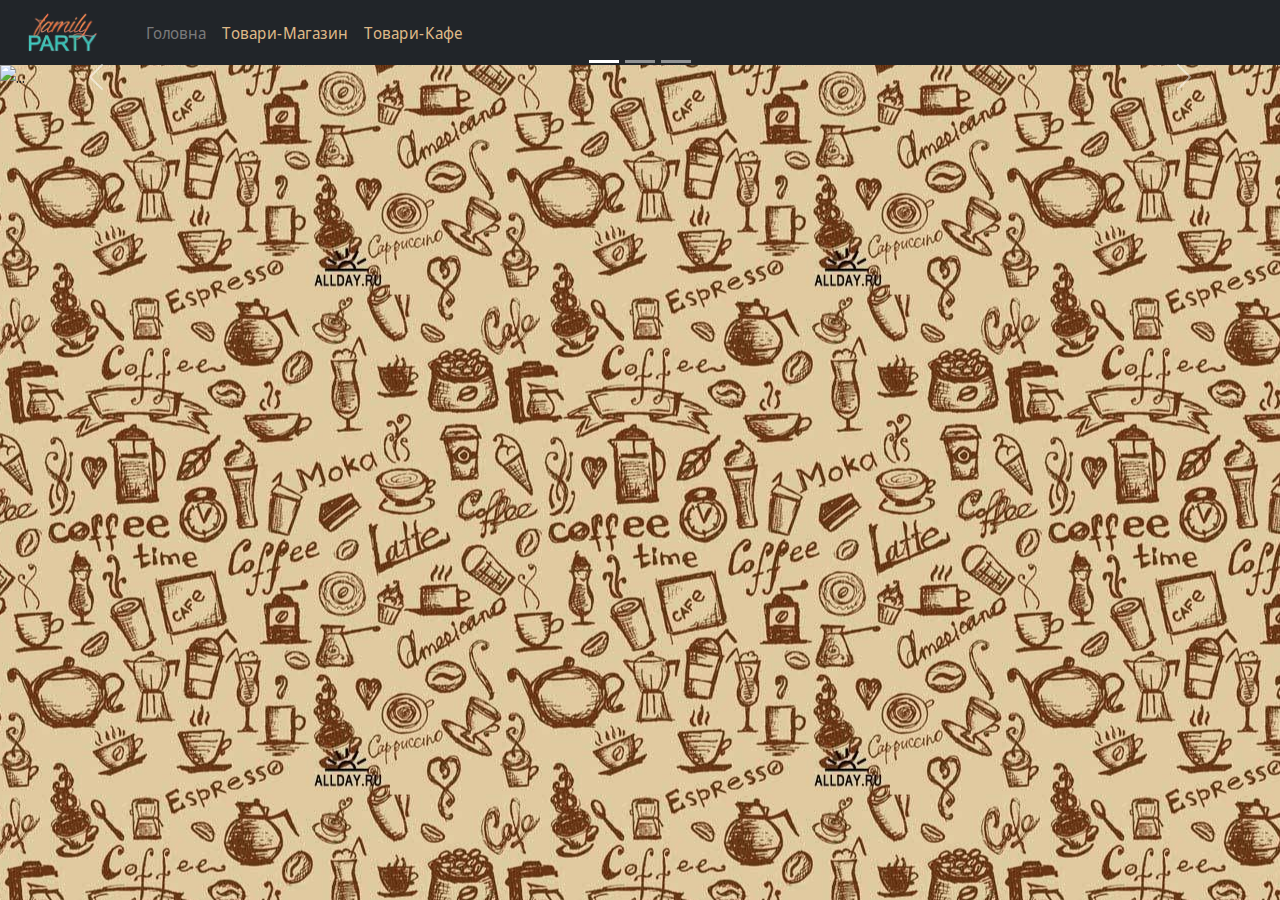
==== index.html @ ac12a8b1 "Add files via upload" ====
<!DOCTYPE html>
<html lang="en">

<head>
  <meta charset="UTF-8">
  <meta name="viewport" content="width=device-width, initial-scale=1.0">
  <link rel="stylesheet" href="css/bootstrap.rtl.min.css">
  <link rel="stylesheet" href="source/ctyles/mycss.css">
  <title>FamilyParty</title>
</head>

<body>
  <header>
    <style>
      body {
        background-image: url('source/files/background.jpg');
        background-position: center;
      }
    </style>
    <nav class="navbar navbar-expand-lg bg-dark">
      <div class="container-fluid">
        <a class="navbar-brand" href="index.html"><img src="source/files/logo-no-fon.png"></a>
        <button class="navbar-toggler" type="button" data-bs-toggle="collapse" data-bs-target="#navbarNav"
          aria-controls="navbarNav" aria-expanded="false" aria-label="Toggle navigation">
          <span class="navbar-toggler-icon"></span>
        </button>
        <div class="collapse navbar-collapse" id="navbarNav">
          <ul class="navbar-nav">
            <li class="nav-item">
              <a class="nav-link active" aria-current="page" href="index.html">Головна</a>
            </li>
            <li class="nav-item">
              <a class="nav-link" href="pricing.html">Товари-Магазин</a>
            </li>
            <li class="nav-item">
              <a class="nav-link" href="pricing-koffe.html">Товари-Кафе</a>
            </li>
          </ul>
        </div>
      </div>
    </nav>
  </header>

  <section>
    <div id="carouselExampleIndicators" class="carousel slide" data-bs-ride="true">
      <div class="carousel-indicators">
        <button type="button" data-bs-target="#carouselExampleIndicators" data-bs-slide-to="0" class="active"
          aria-current="true" aria-label="Slide 1"></button>
        <button type="button" data-bs-target="#carouselExampleIndicators" data-bs-slide-to="1"
          aria-label="Slide 2"></button>
        <button type="button" data-bs-target="#carouselExampleIndicators" data-bs-slide-to="2"
          aria-label="Slide 3"></button>
      </div>
      <div class="carousel-inner">
        <div class="carousel-item active">
          <img src="https://alfa555.ru/content/iblocks/o_polze_i_vrede_kofe_1280x500.jpg" class="d-block w-100"
            alt="...">
        </div>
        <div class="carousel-item">
          <img src="https://alfa555.ru/content/iblocks/o_polze_i_vrede_kofe_1280x500.jpg" class="d-block w-100"
            alt="...">
        </div>
        <div class="carousel-item">
          <img src="https://alfa555.ru/content/iblocks/o_polze_i_vrede_kofe_1280x500.jpg" class="d-block w-100"
            alt="...">
        </div>
      </div>
      <button class="carousel-control-prev" type="button" data-bs-target="#carouselExampleIndicators"
        data-bs-slide="prev">
        <span class="carousel-control-prev-icon" aria-hidden="true"></span>
        <span class="visually-hidden">Previous</span>
      </button>
      <button class="carousel-control-next" type="button" data-bs-target="#carouselExampleIndicators"
        data-bs-slide="next">
        <span class="carousel-control-next-icon" aria-hidden="true"></span>
        <span class="visually-hidden">Next</span>
      </button>
    </div>
  </section>

  <footer>

  </footer>

  <script src="js/bootstrap.bundle.js"></script>
</body>

</html>
---- source/ctyles/mycss.css ----
@import url('https://fonts.googleapis.com/css?family=Noto Sans Display&display=swap');


body {
    font-family: Noto Sans Display, serif;
}

.nav-link {
    color: burlywood;
}

.navbar-nav .nav-link.active {
    color: rgb(122, 122, 122);
}

.navbar-brand img {
    width: 70px;
}

.navbar-toggler {
    background-color: rgb(122, 122, 122);
}

.card {
    box-shadow: -12px 12px 62px 7px #000000;
    background: rgba(0, 0, 0, 0.8);
    color: burlywood;
}

.sidebar {
    color: burlywood;
    background: rgba(0, 0, 0, 0.8);
}

.btn-primary {
    --bs-btn-color: #fff;
    --bs-btn-bg: burlywood;
    --bs-btn-border-color: burlywood;
    --bs-btn-hover-color: #fff;
    --bs-btn-hover-bg: burlywood;
    --bs-btn-hover-border-color: burlywood;
    --bs-btn-focus-shadow-rgb: 49, 132, 253;
    --bs-btn-active-color: #fff;
    --bs-btn-active-bg: burlywood;
    --bs-btn-active-border-color: burlywood;
    --bs-btn-active-shadow: inset 0 3px 5px rgba(0, 0, 0, 0.125);
    --bs-btn-disabled-color: #fff;
    --bs-btn-disabled-bg: burlywood;
    --bs-btn-disabled-border-color: burlywood;
}

/* Ссылка в обычном состоянии */
a {
    color: gray;
    /* синий цвет */
    text-decoration: none;
    /* Убирает подчеркивание */
}

/* Ссылка при наведении курсора */
a:hover {
    color: #FF6347;
    /* изменяет цвет на томатный */
    text-decoration: underline;
    /* добавляет подчеркивание при наведении */
}

/* Ссылка в активном состоянии (когда на нее нажали) */
a:active {
    color: #FF4500;
    /* оранжевый цвет при нажатии */
}
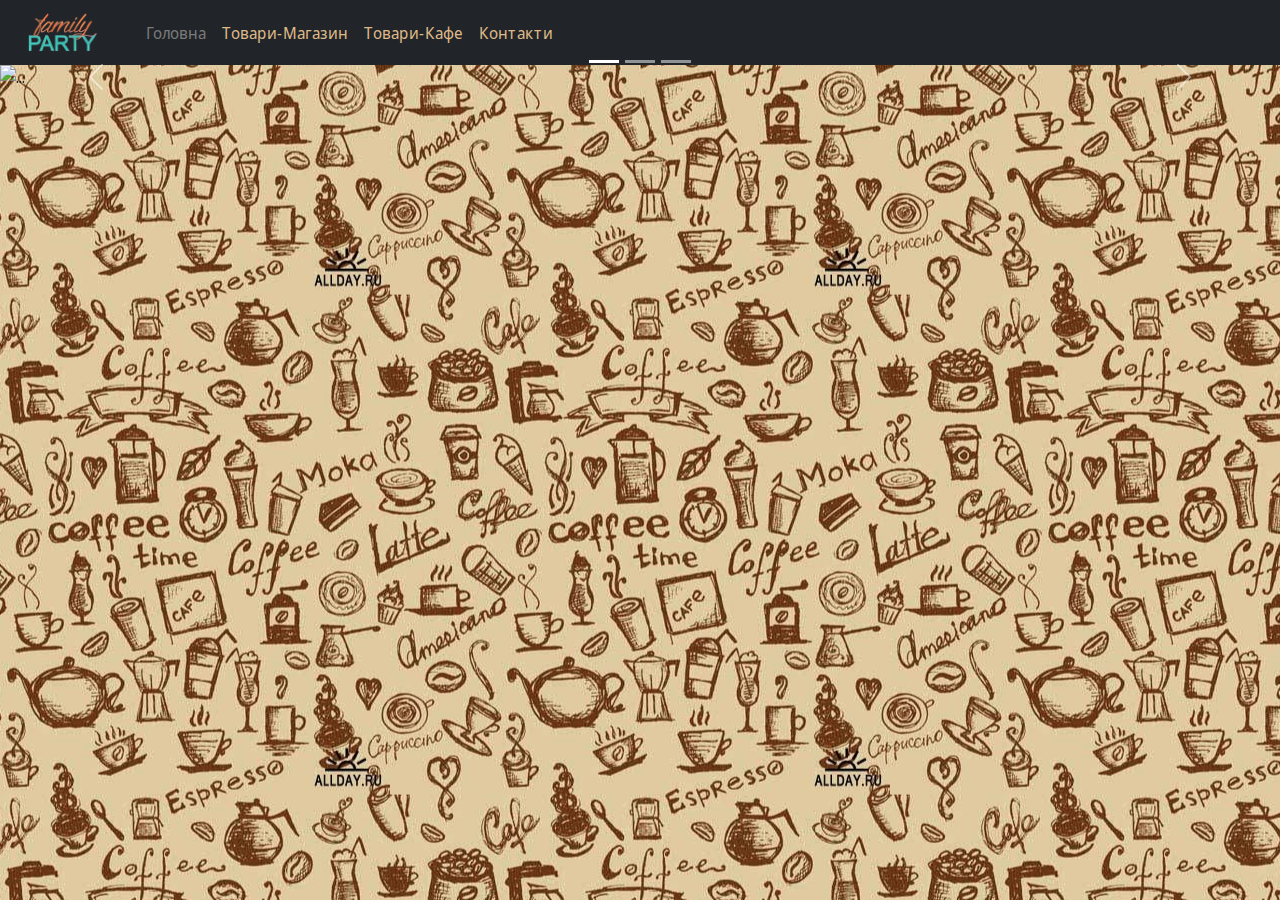
==== commit 5bb0d2bf: "Add files via upload" ====
--- a/index.html
+++ b/index.html
@@ -4,8 +4,14 @@
 <head>
   <meta charset="UTF-8">
   <meta name="viewport" content="width=device-width, initial-scale=1.0">
+  <meta name="description" content="FamilyParty">
+  <meta name="keywords" content="Кафе,FamilyParty,Kafe,Shop,кафе магазин,familyparty,Family Party">
   <link rel="stylesheet" href="css/bootstrap.rtl.min.css">
   <link rel="stylesheet" href="source/ctyles/mycss.css">
+  <link rel="apple-touch-icon" sizes="192x192" href="source/files/logo (1).jpg">
+  <link rel="icon" type="image/png" sizes="32x32" href="source/files/logo (1).jpg">
+  <link rel="icon" type="image/png" sizes="16x16" href="source/files/logo (1).jpg">
+  <link rel="manifest" href="source/files/logo (1).jpg">
   <title>FamilyParty</title>
 </head>
 
@@ -34,6 +40,9 @@
             </li>
             <li class="nav-item">
               <a class="nav-link" href="pricing-koffe.html">Товари-Кафе</a>
+            </li>
+            <li class="nav-item">
+              <a class="nav-link" href="kontact.html">Контакти</a>
             </li>
           </ul>
         </div>
--- a/source/ctyles/mycss.css
+++ b/source/ctyles/mycss.css
@@ -1,5 +1,16 @@
 @import url('https://fonts.googleapis.com/css?family=Noto Sans Display&display=swap');
 
+@keyframes myAnim {
+	0% {
+		opacity: 0;
+		transform: translateY(-250px);
+	}
+
+	100% {
+		opacity: 1;
+		transform: translateY(0);
+	}
+}
 
 body {
     font-family: Noto Sans Display, serif;
@@ -26,6 +37,21 @@
     background: rgba(0, 0, 0, 0.8);
     color: burlywood;
 }
+
+.kontact1 {
+    background-color: rgb(0, 0, 0, 0.75);
+    color: burlywood;
+}
+
+.imgg {
+    height: 500px;
+    opacity: 0.8;
+}
+
+.animation {
+    animation: myAnim 1s ease 0s 1 normal forwards;
+}
+
 
 .sidebar {
     color: burlywood;
@@ -69,4 +95,10 @@
 a:active {
     color: #FF4500;
     /* оранжевый цвет при нажатии */
-}+}
+
+.bg-secondary {
+    --bs-bg-opacity: 1;
+    background-color: rgba(var(--bs-secondary-rgb), var(--bs-green)) !important;
+}
+
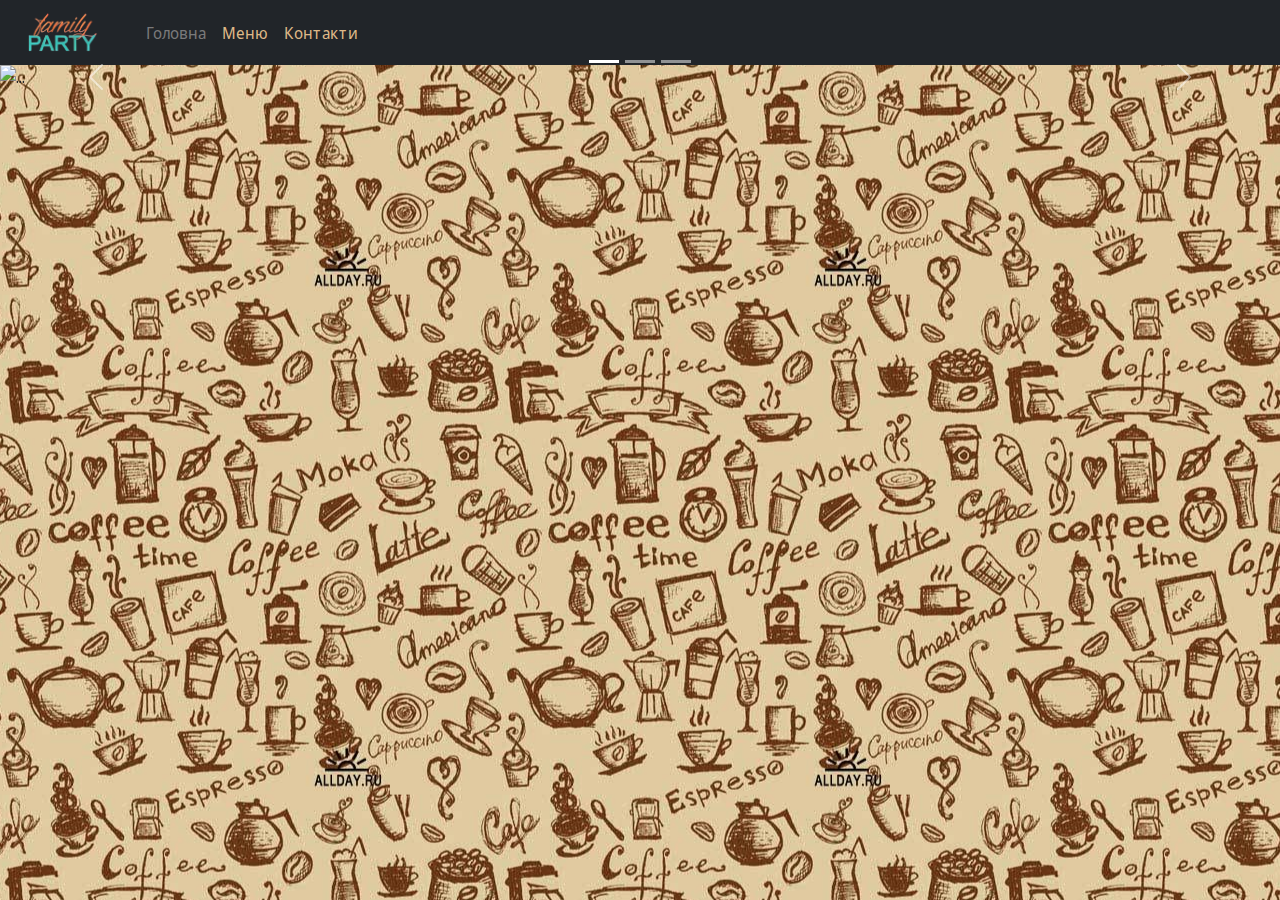
==== commit df697a79: "Add files via upload" ====
--- a/index.html
+++ b/index.html
@@ -36,10 +36,7 @@
               <a class="nav-link active" aria-current="page" href="index.html">Головна</a>
             </li>
             <li class="nav-item">
-              <a class="nav-link" href="pricing.html">Товари-Магазин</a>
-            </li>
-            <li class="nav-item">
-              <a class="nav-link" href="pricing-koffe.html">Товари-Кафе</a>
+              <a class="nav-link" href="pricing.html">Меню</a>
             </li>
             <li class="nav-item">
               <a class="nav-link" href="kontact.html">Контакти</a>
--- a/source/ctyles/mycss.css
+++ b/source/ctyles/mycss.css
@@ -36,6 +36,7 @@
     box-shadow: -12px 12px 62px 7px #000000;
     background: rgba(0, 0, 0, 0.8);
     color: burlywood;
+    height: 525px;
 }
 
 .kontact1 {
@@ -43,10 +44,6 @@
     color: burlywood;
 }
 
-.imgg {
-    height: 500px;
-    opacity: 0.8;
-}
 
 .animation {
     animation: myAnim 1s ease 0s 1 normal forwards;
@@ -73,6 +70,10 @@
     --bs-btn-disabled-color: #fff;
     --bs-btn-disabled-bg: burlywood;
     --bs-btn-disabled-border-color: burlywood;
+}
+
+.carousel-inner {
+    max-height: 600px;
 }
 
 /* Ссылка в обычном состоянии */
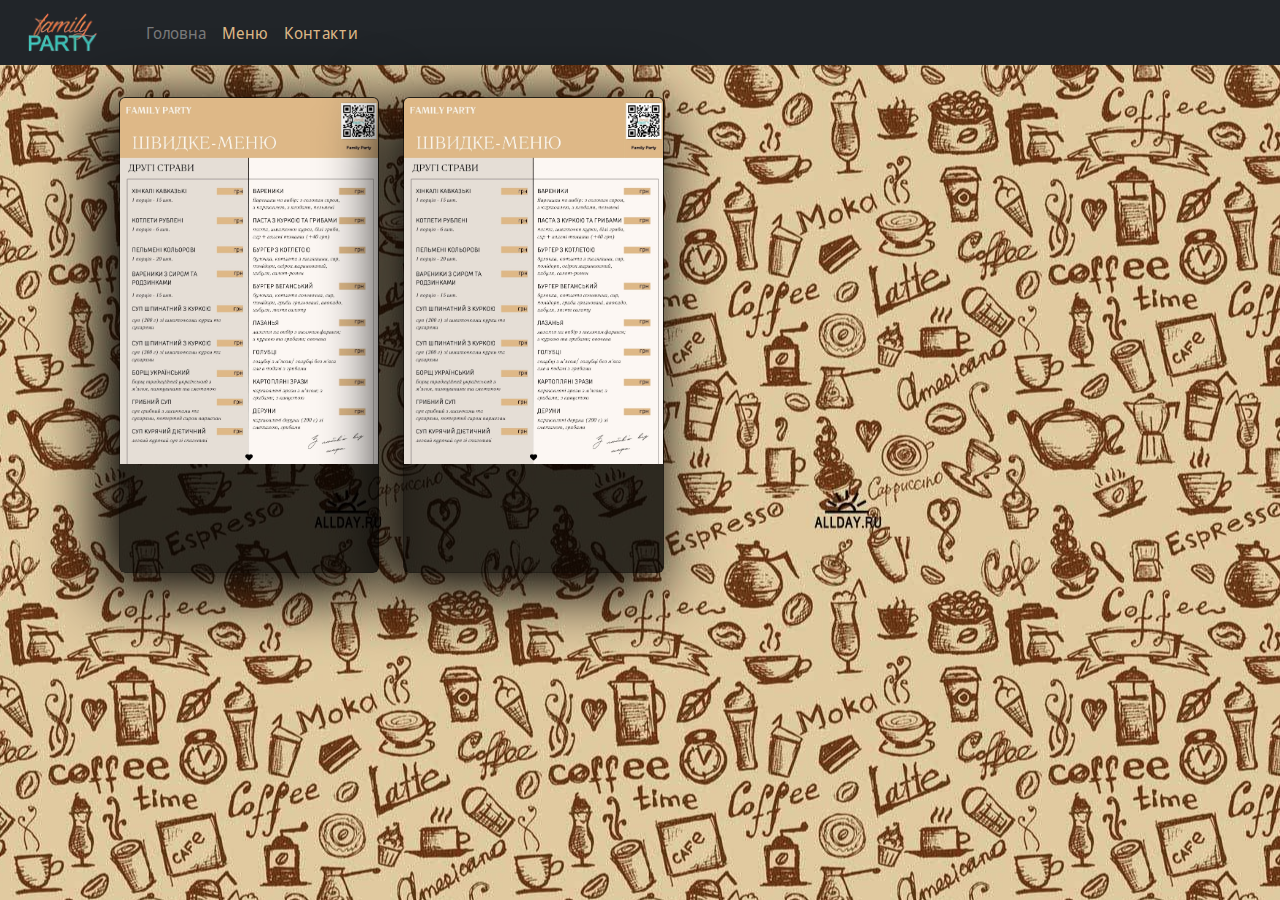
==== commit 80207dd7: "Add files via upload" ====
--- a/index.html
+++ b/index.html
@@ -48,40 +48,39 @@
   </header>
 
   <section>
-    <div id="carouselExampleIndicators" class="carousel slide" data-bs-ride="true">
-      <div class="carousel-indicators">
-        <button type="button" data-bs-target="#carouselExampleIndicators" data-bs-slide-to="0" class="active"
-          aria-current="true" aria-label="Slide 1"></button>
-        <button type="button" data-bs-target="#carouselExampleIndicators" data-bs-slide-to="1"
-          aria-label="Slide 2"></button>
-        <button type="button" data-bs-target="#carouselExampleIndicators" data-bs-slide-to="2"
-          aria-label="Slide 3"></button>
-      </div>
-      <div class="carousel-inner">
-        <div class="carousel-item active">
-          <img src="https://alfa555.ru/content/iblocks/o_polze_i_vrede_kofe_1280x500.jpg" class="d-block w-100"
-            alt="...">
+    
+    <div class="container-fluid mt-3 ">
+      <div class="row">
+        <div class="col-lg-1">
+
         </div>
-        <div class="carousel-item">
-          <img src="https://alfa555.ru/content/iblocks/o_polze_i_vrede_kofe_1280x500.jpg" class="d-block w-100"
-            alt="...">
-        </div>
-        <div class="carousel-item">
-          <img src="https://alfa555.ru/content/iblocks/o_polze_i_vrede_kofe_1280x500.jpg" class="d-block w-100"
-            alt="...">
+        <div class="col-lg-8 col-md-12">
+          <div class="row">
+            <div class="col-lg-4 col-md-6 mt-3">
+              <div class="animation">
+
+                <div class="card">
+                  <img src="source/files/speed-menu.jpg" class="card-img-top" alt="...">
+                  <div class="card-body">
+                  </div>
+                </div>
+              </div>
+            </div>
+            <div class="col-lg-4 col-md-6 mt-3">
+              <div class="animation">
+
+                <div class="card">
+                  <img src="source/files/speed-menu.jpg" class="card-img-top" alt="...">
+                  <div class="card-body">
+                  </div>
+                </div>
+              </div>
+            </div>
+          </div>
         </div>
       </div>
-      <button class="carousel-control-prev" type="button" data-bs-target="#carouselExampleIndicators"
-        data-bs-slide="prev">
-        <span class="carousel-control-prev-icon" aria-hidden="true"></span>
-        <span class="visually-hidden">Previous</span>
-      </button>
-      <button class="carousel-control-next" type="button" data-bs-target="#carouselExampleIndicators"
-        data-bs-slide="next">
-        <span class="carousel-control-next-icon" aria-hidden="true"></span>
-        <span class="visually-hidden">Next</span>
-      </button>
     </div>
+
   </section>
 
   <footer>
--- a/source/ctyles/mycss.css
+++ b/source/ctyles/mycss.css
@@ -28,6 +28,7 @@
     width: 70px;
 }
 
+
 .navbar-toggler {
     background-color: rgb(122, 122, 122);
 }
@@ -36,7 +37,7 @@
     box-shadow: -12px 12px 62px 7px #000000;
     background: rgba(0, 0, 0, 0.8);
     color: burlywood;
-    height: 525px;
+    height: 476px;
 }
 
 .kontact1 {
@@ -68,8 +69,12 @@
     --bs-btn-active-border-color: burlywood;
     --bs-btn-active-shadow: inset 0 3px 5px rgba(0, 0, 0, 0.125);
     --bs-btn-disabled-color: #fff;
-    --bs-btn-disabled-bg: burlywood;
+    --bs-btn-disabled-bg: burlywood;    
     --bs-btn-disabled-border-color: burlywood;
+}
+
+.speed-menu img{
+    max-height: 60;
 }
 
 .carousel-inner {
